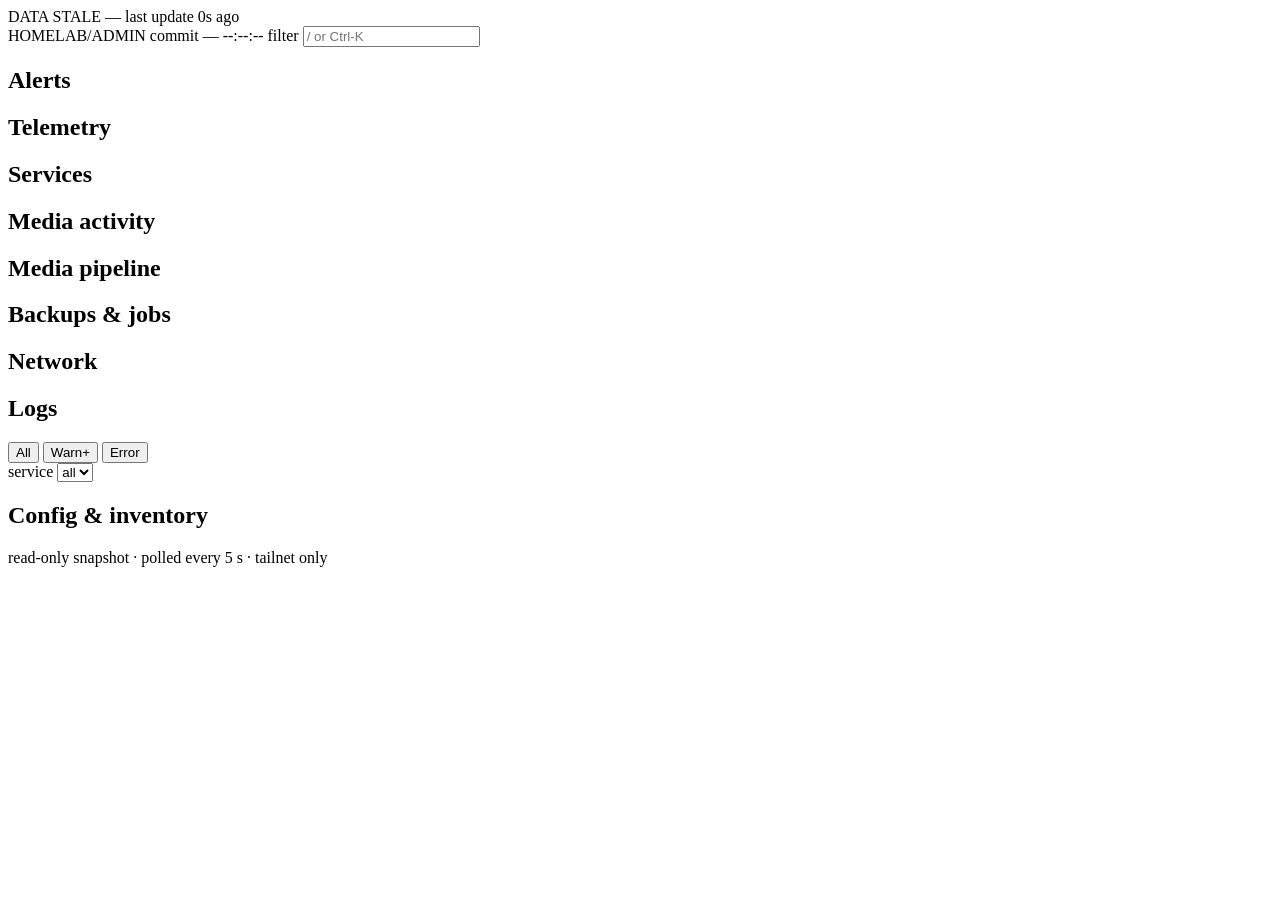
==== stacks/observability/dashboard/static/index.html @ 1ea36c57 "feat(dashboard): replace the static home page with a live admin dashboard - Add a Tailnet-only dashb" ====
<!doctype html>
<html lang="en">
<head>
  <meta charset="utf-8">
  <meta name="viewport" content="width=device-width, initial-scale=1">
  <title>HOMELAB / ADMIN</title>
  <link rel="stylesheet" href="/static/styles.css">
  <script src="/static/app.js" defer></script>
</head>
<body>
  <div id="stale" class="stale hidden" role="status" aria-live="polite">
    <span class="dot" aria-hidden="true"></span>
    <span>DATA STALE — last update <span id="stale-age">0</span>s ago</span>
  </div>

  <header class="topbar">
    <span class="brand">HOMELAB<span class="sep">/</span>ADMIN</span>
    <span id="heartbeat" class="heartbeat" aria-hidden="true"></span>
    <span class="grow"></span>
    <span id="commit" class="commit">commit —</span>
    <time id="clock" class="clock">--:--:--</time>
    <span class="quick">
      <label for="quick-filter" class="hint">filter</label>
      <input id="quick-filter" type="search" autocomplete="off" spellcheck="false"
             placeholder="/ or Ctrl-K" aria-label="Filter services, ports and logs">
    </span>
  </header>

  <main class="shell">
    <section class="panel" id="alerts" aria-label="Alerts">
      <div class="panel-head">
        <h2>Alerts</h2>
        <span class="grow"></span>
        <span class="meta" id="alerts-meta"></span>
      </div>
      <div id="alert-strip" class="alert-strip"></div>
    </section>

    <section class="panel" id="telemetry" aria-label="Telemetry">
      <div class="panel-head">
        <h2>Telemetry</h2>
        <span class="grow"></span>
        <span class="meta" id="telemetry-meta"></span>
      </div>
      <div id="telemetry-body"></div>
    </section>

    <section class="panel" id="services" aria-label="Services">
      <div class="panel-head">
        <h2>Services</h2>
        <span class="grow"></span>
        <span class="meta" id="services-meta"></span>
      </div>
      <div id="services-body"></div>
    </section>

    <section class="panel" id="media" aria-label="Media activity">
      <div class="panel-head"><h2>Media activity</h2><span class="grow"></span><span class="meta" id="media-meta"></span></div>
      <div id="media-body"></div>
    </section>

    <section class="panel" id="pipeline" aria-label="Media pipeline">
      <div class="panel-head"><h2>Media pipeline</h2><span class="grow"></span><span class="meta" id="pipeline-meta"></span></div>
      <div id="pipeline-body"></div>
    </section>

    <section class="panel" id="backups" aria-label="Backups and jobs">
      <div class="panel-head"><h2>Backups &amp; jobs</h2><span class="grow"></span><span class="meta" id="backups-meta"></span></div>
      <div id="backups-body"></div>
    </section>

    <section class="panel" id="network" aria-label="Network">
      <div class="panel-head"><h2>Network</h2><span class="grow"></span><span class="meta" id="network-meta"></span></div>
      <div id="network-body"></div>
    </section>

    <section class="panel" id="logs" aria-label="Logs">
      <div class="panel-head"><h2>Logs</h2><span class="grow"></span><span class="meta" id="logs-meta"></span></div>
      <div class="toolbar">
        <div class="group-btns" role="group" aria-label="Minimum severity">
          <button type="button" data-level="all" aria-pressed="true">All</button>
          <button type="button" data-level="warn" aria-pressed="false">Warn+</button>
          <button type="button" data-level="error" aria-pressed="false">Error</button>
        </div>
        <label class="faint" for="log-service">service</label>
        <select id="log-service"><option value="all">all</option></select>
      </div>
      <div id="logs-body" class="log-feed"></div>
    </section>

    <section class="panel" id="config" aria-label="Configuration">
      <div class="panel-head"><h2>Config &amp; inventory</h2><span class="grow"></span><span class="meta" id="config-meta"></span></div>
      <div id="config-body"></div>
    </section>
  </main>

  <footer id="footer">read-only snapshot · polled every 5 s · tailnet only</footer>
</body>
</html>
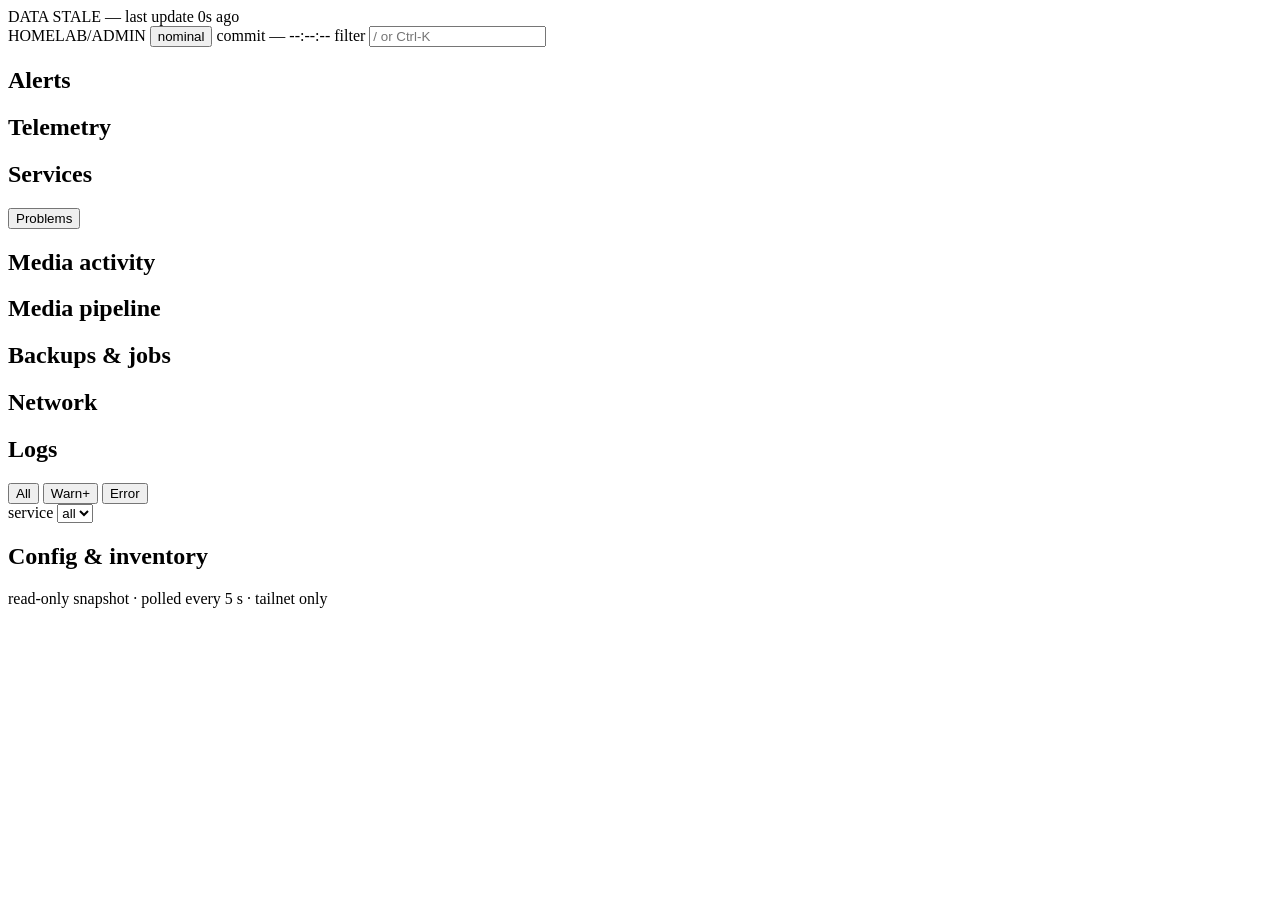
==== commit 47c904a1: "feat(dashboard): make failures obvious at a glance - Top-bar status chip («nominal» / «N alerts · M " ====
--- a/stacks/observability/dashboard/static/index.html
+++ b/stacks/observability/dashboard/static/index.html
@@ -16,6 +16,7 @@
   <header class="topbar">
     <span class="brand">HOMELAB<span class="sep">/</span>ADMIN</span>
     <span id="heartbeat" class="heartbeat" aria-hidden="true"></span>
+    <button id="status-chip" class="status-chip state-ok" type="button">nominal</button>
     <span class="grow"></span>
     <span id="commit" class="commit">commit —</span>
     <time id="clock" class="clock">--:--:--</time>
@@ -48,6 +49,7 @@
     <section class="panel" id="services" aria-label="Services">
       <div class="panel-head">
         <h2>Services</h2>
+        <button id="problems-toggle" class="filter-btn" type="button" aria-pressed="false">Problems</button>
         <span class="grow"></span>
         <span class="meta" id="services-meta"></span>
       </div>
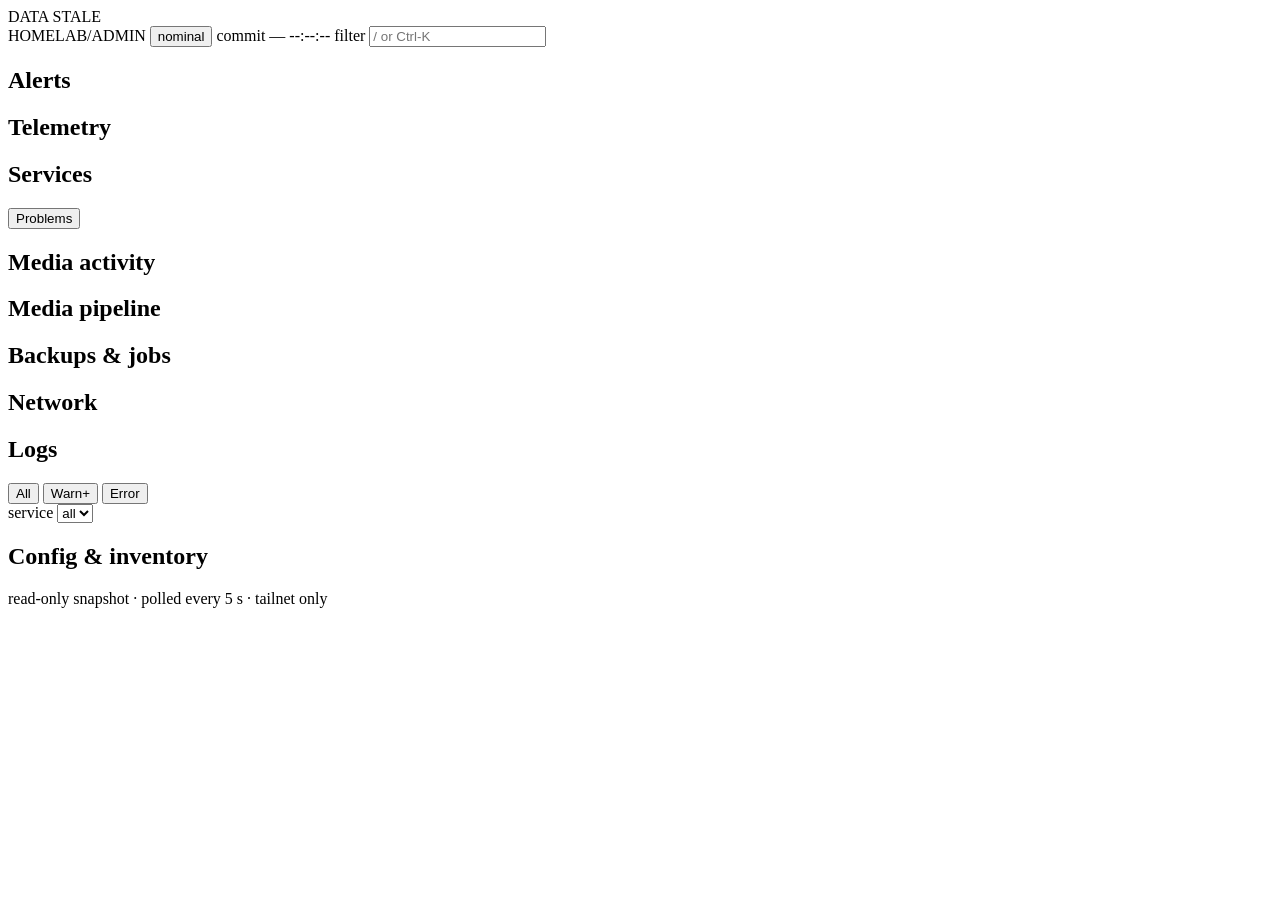
==== commit 494d9fca: "fix(dashboard): stop crying stale before the first snapshot arrives - The banner painted «DATA STALE" ====
--- a/stacks/observability/dashboard/static/index.html
+++ b/stacks/observability/dashboard/static/index.html
@@ -10,7 +10,8 @@
 <body>
   <div id="stale" class="stale hidden" role="status" aria-live="polite">
     <span class="dot" aria-hidden="true"></span>
-    <span>DATA STALE — last update <span id="stale-age">0</span>s ago</span>
+    <span id="stale-kind">DATA STALE</span>
+    <span id="stale-detail"></span>
   </div>
 
   <header class="topbar">
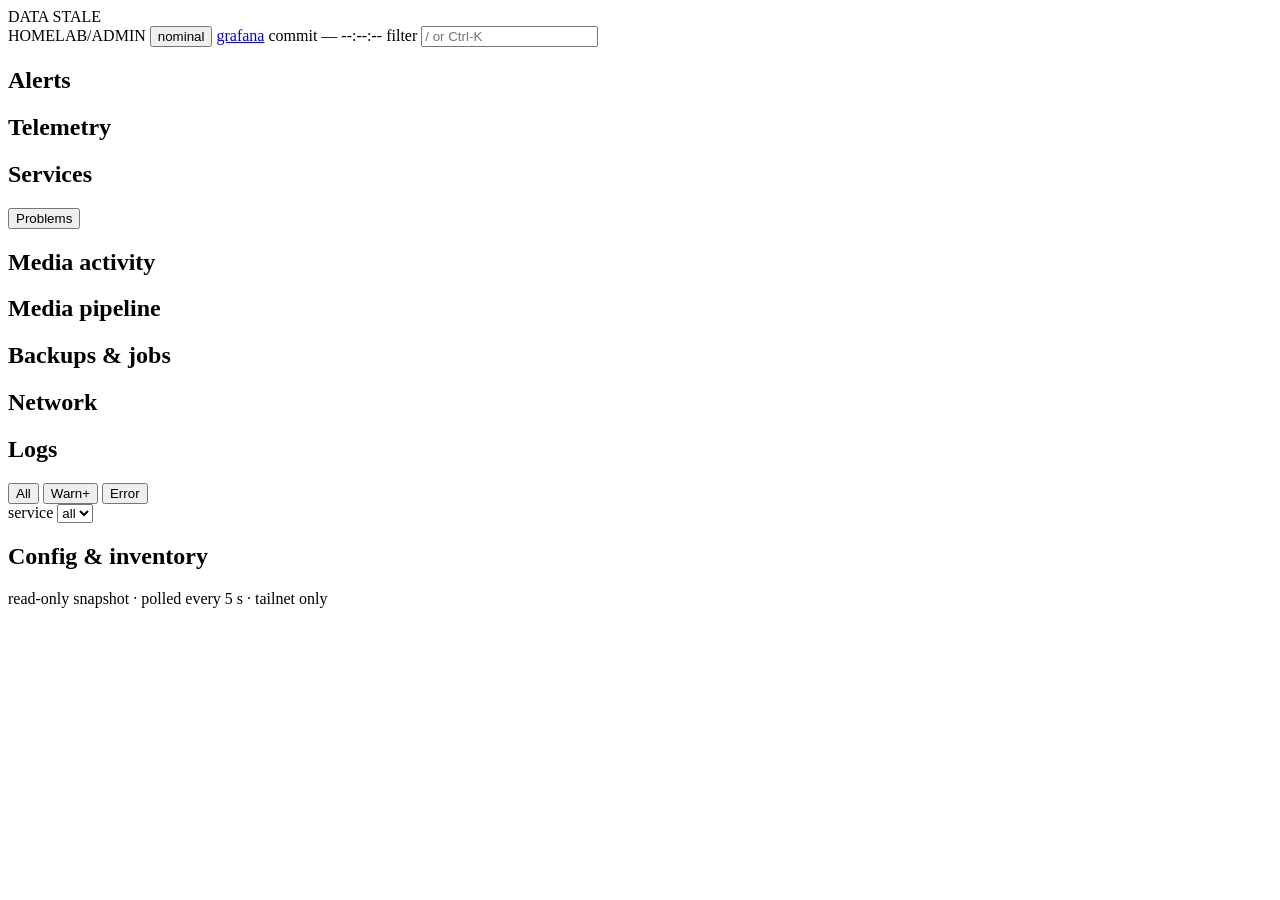
==== commit 06593065: "feat(dashboard): show what each container costs and how long a disk lasts - Per-container CPU and me" ====
--- a/stacks/observability/dashboard/static/index.html
+++ b/stacks/observability/dashboard/static/index.html
@@ -18,6 +18,7 @@
     <span class="brand">HOMELAB<span class="sep">/</span>ADMIN</span>
     <span id="heartbeat" class="heartbeat" aria-hidden="true"></span>
     <button id="status-chip" class="status-chip state-ok" type="button">nominal</button>
+    <a id="grafana-link" class="topbar-link hidden" href="#" target="_blank" rel="noopener noreferrer">grafana</a>
     <span class="grow"></span>
     <span id="commit" class="commit">commit —</span>
     <time id="clock" class="clock">--:--:--</time>
